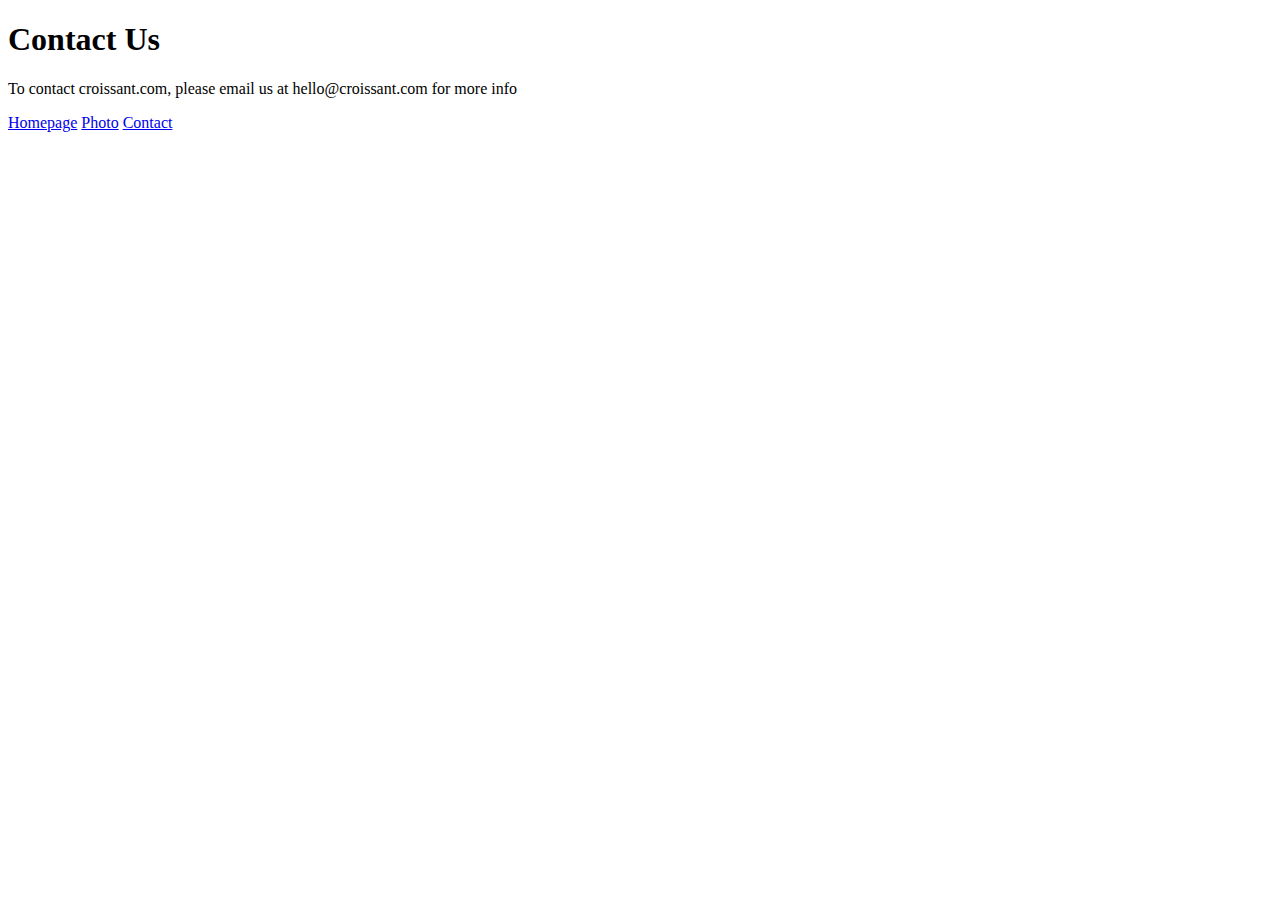
==== contact.html @ 5eefe433 "Created the initial file structure" ====
<!DOCTYPE html>
<html lang="en">
  <head>
    <meta charset="UTF-8" />
    <meta http-equiv="X-UA-Compatible" content="IE=edge" />
    <meta name="viewport" content="width=device-width, initial-scale=1.0" />
    <title>Contact Us</title>
  </head>
  <body>
    <h1>Contact Us</h1>
    <p>
      To contact croissant.com, please email us at hello@croissant.com for more
      info
    </p>
    <div>
      <a href="/">Homepage</a>
      <a href="/photo.html">Photo</a>
      <a href="/contact.html">Contact</a>
    </div>
  </body>
</html>
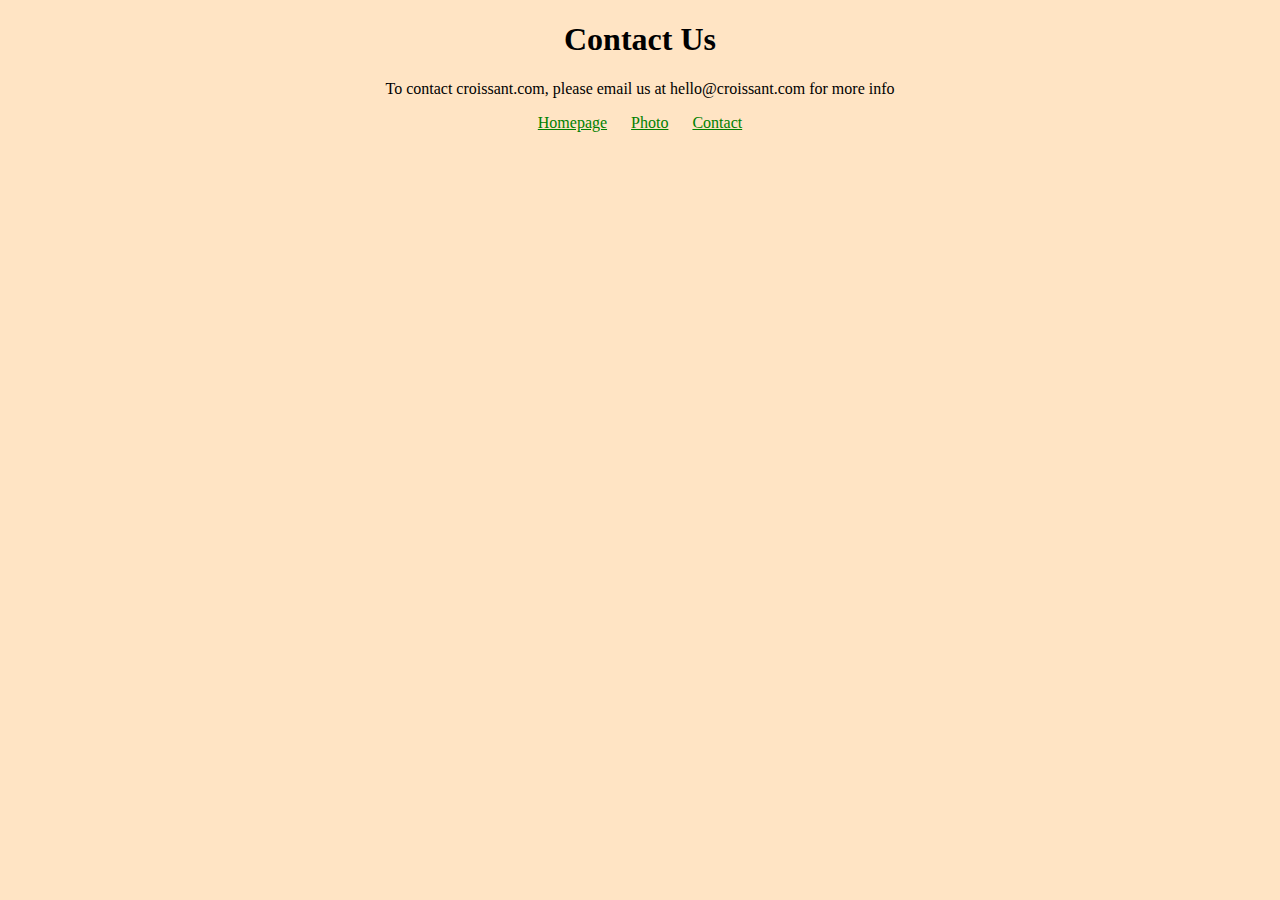
==== commit 4e572df8: "Styling Changes" ====
--- a/contact.html
+++ b/contact.html
@@ -4,6 +4,7 @@
     <meta charset="UTF-8" />
     <meta http-equiv="X-UA-Compatible" content="IE=edge" />
     <meta name="viewport" content="width=device-width, initial-scale=1.0" />
+    <link rel="stylesheet" href="/css/styles.css" />
     <title>Contact Us</title>
   </head>
   <body>
--- a/css/styles.css
+++ b/css/styles.css
@@ -0,0 +1,15 @@
+body {
+  background-color: bisque;
+  text-align: center;
+}
+div a {
+  margin: 0 10px;
+  color: green;
+}
+
+img {
+  max-width: 600px;
+  border-radius: 10px;
+  display: block;
+  margin: 30px auto;
+}
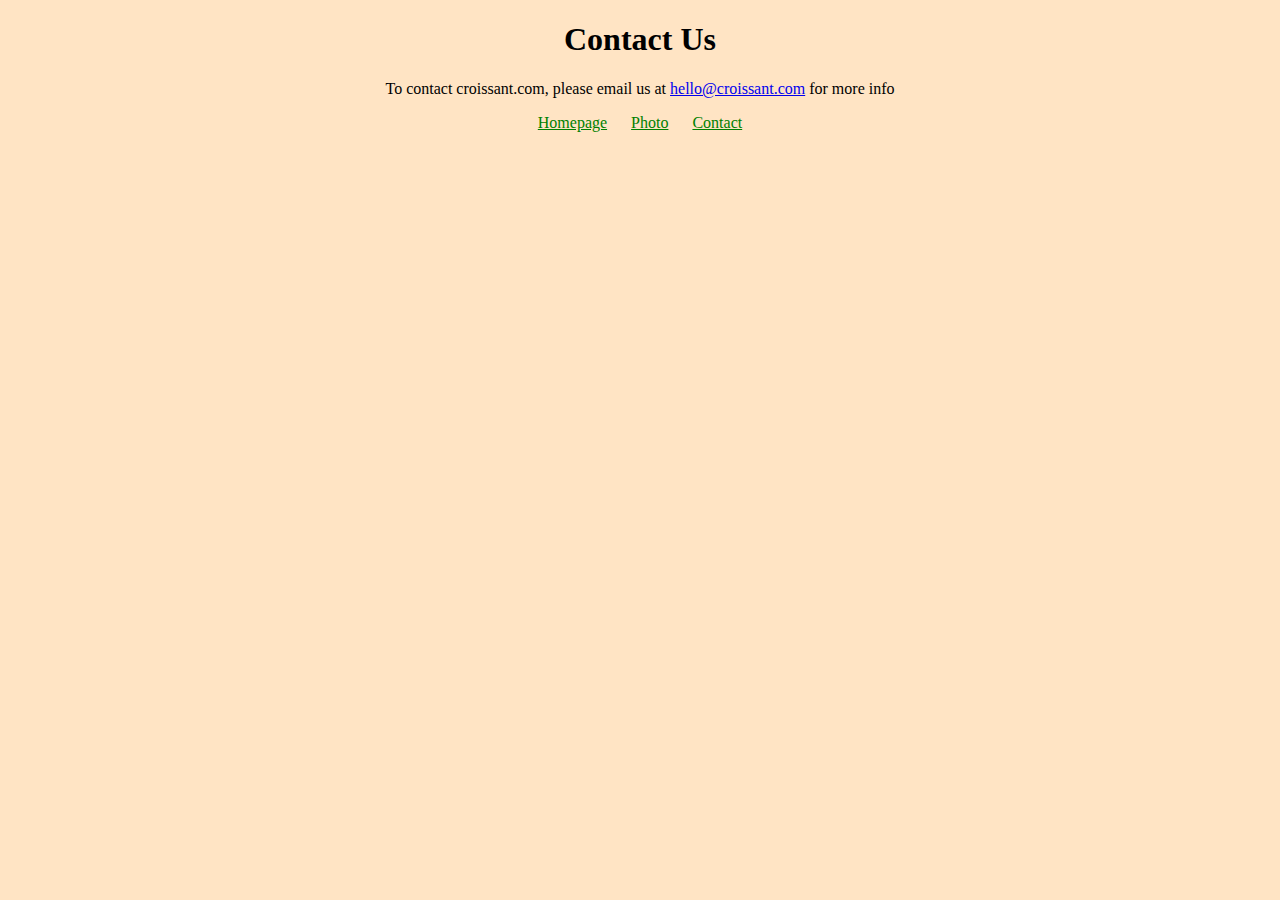
==== commit 9b6537db: "SEO changes (meta description, titles and alt)" ====
--- a/contact.html
+++ b/contact.html
@@ -1,17 +1,19 @@
 <!DOCTYPE html>
 <html lang="en">
   <head>
+    <meta name="description" content="Contact croissant.com by email" />
     <meta charset="UTF-8" />
     <meta http-equiv="X-UA-Compatible" content="IE=edge" />
     <meta name="viewport" content="width=device-width, initial-scale=1.0" />
     <link rel="stylesheet" href="/css/styles.css" />
-    <title>Contact Us</title>
+    <title>Contact Us at croissant.com</title>
   </head>
   <body>
     <h1>Contact Us</h1>
     <p>
-      To contact croissant.com, please email us at hello@croissant.com for more
-      info
+      To contact croissant.com, please email us at
+      <a href="mailto:hello@croissant.com">hello@croissant.com</a>
+      for more info
     </p>
     <div>
       <a href="/">Homepage</a>
